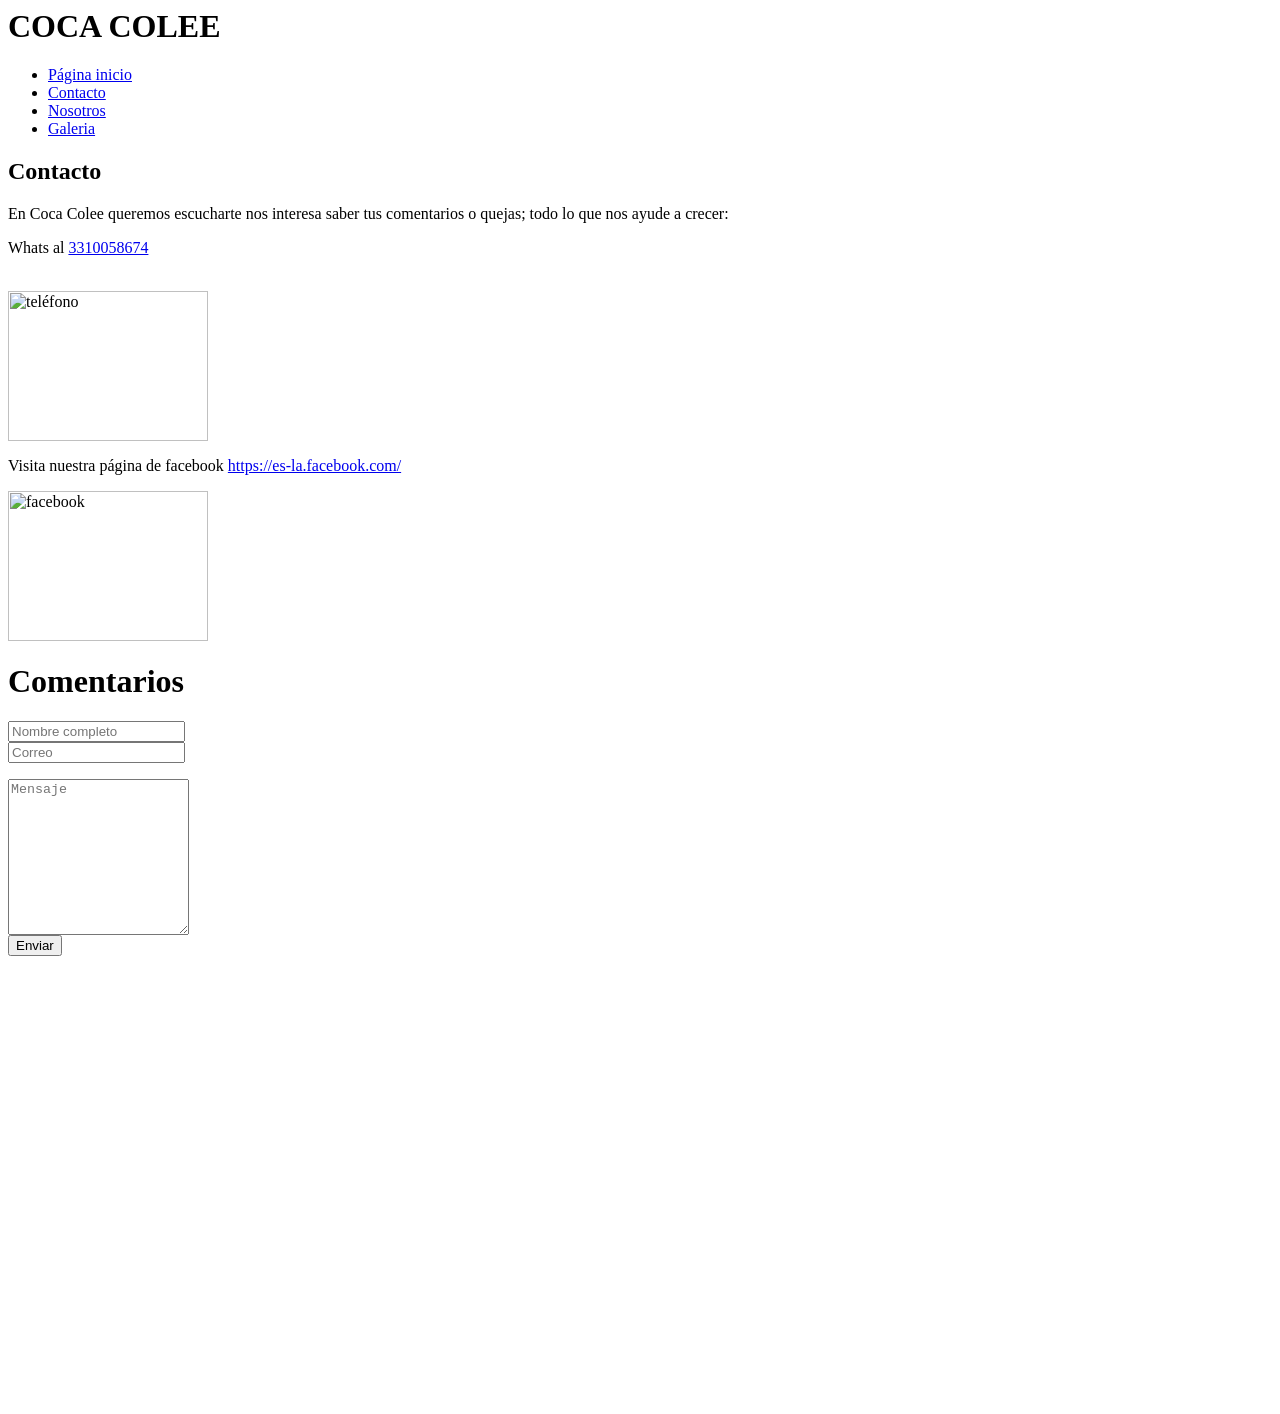
==== Contacto.html @ 1b813171 "Update Contacto.html" ====
<html>
   <head>
      <title>Contacto</title>
      <link rel="stylesheet" href="Estilocontacto.css">
   </head>
   <body>
      <div id="encabezado">
         <h1>COCA COLEE</h1>
         <ul class="navbar">
           <li><a href="index.html">Página inicio</a>
           <li><a href="contacto.html">Contacto</a>
           <li><a href="nosotros.html">Nosotros</a>
           <li><a href="galeria.html">Galeria</a>
         </ul>
      </div>
   <div id="pagina">
    <div id="columna_principal">
    <h2>Contacto</h2>
     <p>En Coca Colee queremos escucharte nos interesa saber tus comentarios o quejas; todo lo que nos ayude a crecer:</p>
     <p>Whats al <a href="https://api.whatsapp.com/send/?phone=%2B5213310058674&text=Hola &type=phone_number&app_absent=0">3310058674 </a></p><br>
       <img src="telefono.png" width="200" height="150" alt="teléfono" />
     <p>Visita nuestra página de facebook <a href="https://es-la.facebook.com/">https://es-la.facebook.com/</a></p>
       <img src="facebook.png" width="200" height="150" alt="facebook" />
     <div class="container">
  	<h1>Comentarios</h1>
  	<form action="https://formsubmit.co/frkp2326i@gmail.com" 



    		<div class="form-group">
      			<div class="form-row">
        			<div class="col">
          				<input type="text" name="name" class="form-control" placeholder="Nombre completo" required>
        			</div>
        			<div class="col">
          				<input type="email" name="email" class="form-control" placeholder="Correo" required>
        			</div>
      			</div>
    		</div>
    		<div class="form-group">
      			<textarea placeholder="Mensaje" class="form-control" name="message" rows="10" required></textarea>
    		</div>
    			<button type="submit" class="btn btn-lg btn-dark btn-block">Enviar</button>
  	</form>
    </div>

 <iframe src="https://www.google.com/maps/embed?pb=!1m18!1m12!1m3!1d3731.980473901509!2d-103.33163332565405!3d20.71101749
 861787!2m3!1f0!2f0!3f0!3m2!1i1024!2i768!4f13.1!3m3!1m2!1s0x8428b1b377eed367%3A0xe0db718c830dbd5d!2sSierra%20de%20Tecu%C3%
 A1n%202165%2C%20San%20El%C3%ADas%2C%2044240%20Guadalajara%2C%20Jal.!5e0!3m2!1ses-419!2smx!4v1780071886074!5m2!1ses-419!2smx"
 width="600" height="450" style="border:0;" allowfullscreen="" loading="lazy" referrerpolicy="no-referrer-when-downgrade"></iframe>
  
  
  </body>
</html>
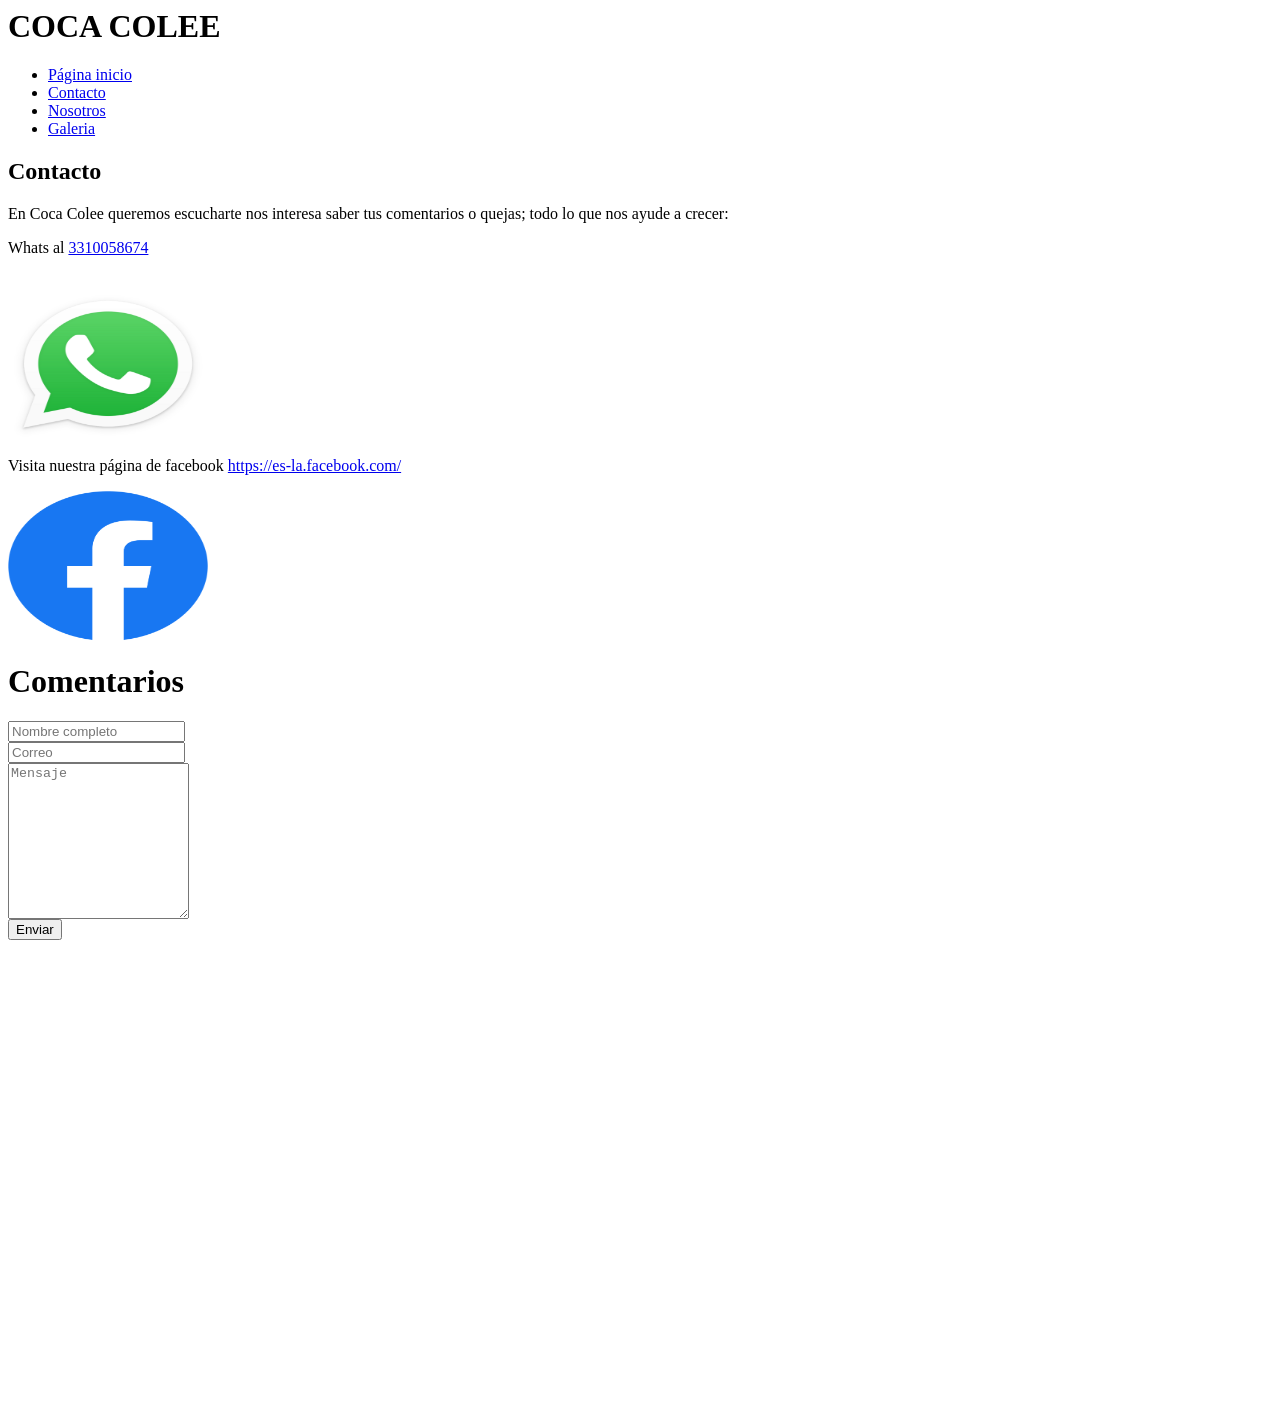
==== commit 206aa9d6: "Update Contacto.html" ====
--- a/Contacto.html
+++ b/Contacto.html
@@ -18,12 +18,12 @@
     <h2>Contacto</h2>
      <p>En Coca Colee queremos escucharte nos interesa saber tus comentarios o quejas; todo lo que nos ayude a crecer:</p>
      <p>Whats al <a href="https://api.whatsapp.com/send/?phone=%2B5213310058674&text=Hola &type=phone_number&app_absent=0">3310058674 </a></p><br>
-       <img src="telefono.png" width="200" height="150" alt="teléfono" />
+       <img src="whats.png" width="200" height="150" alt="teléfono" />
      <p>Visita nuestra página de facebook <a href="https://es-la.facebook.com/">https://es-la.facebook.com/</a></p>
-       <img src="facebook.png" width="200" height="150" alt="facebook" />
+       <img src="face.png" width="200" height="150" alt="facebook" />
      <div class="container">
   	<h1>Comentarios</h1>
-  	<form action="https://formsubmit.co/frkp2326i@gmail.com" 
+  	<form action="https://formsubmit.co/frkp2326i@gmail.com" method="POST">
 
 
 
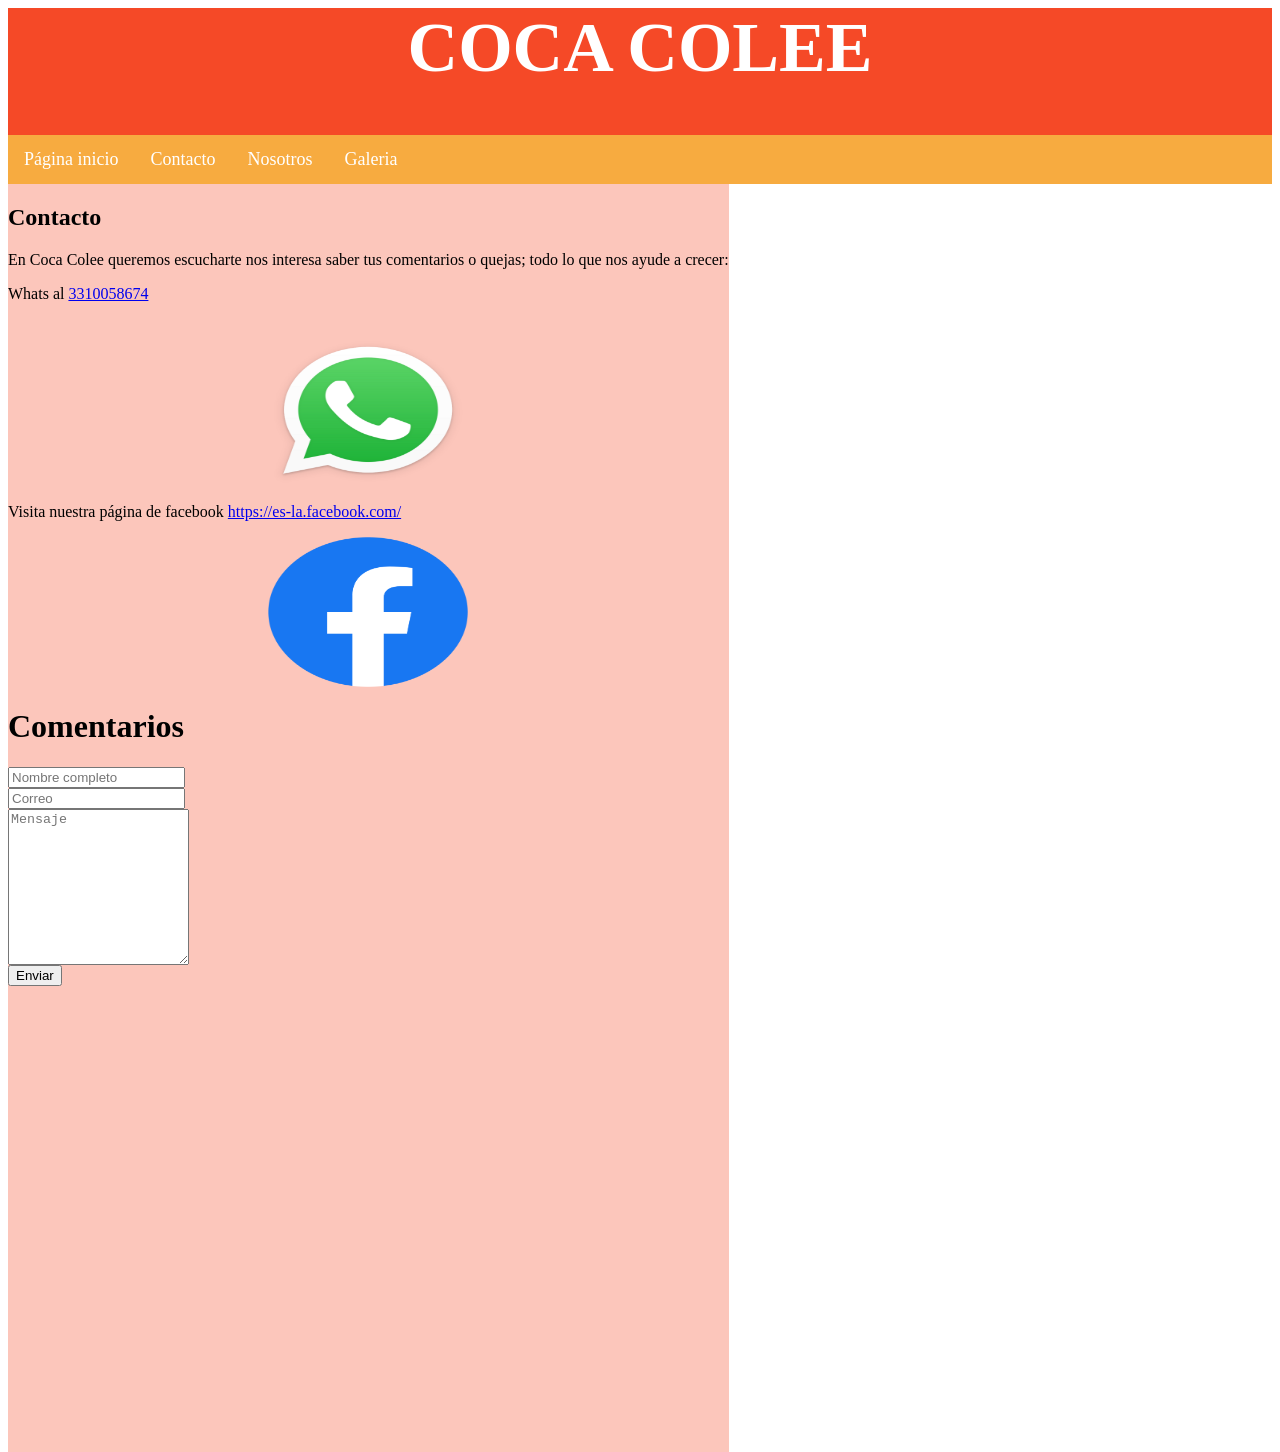
==== commit a7f585bc: "Update Contacto.html" ====
--- a/Contacto.html
+++ b/Contacto.html
@@ -1,7 +1,7 @@
 <html>
    <head>
       <title>Contacto</title>
-      <link rel="stylesheet" href="Estilocontacto.css">
+      <link rel="stylesheet" href="estilocontacto.css">
    </head>
    <body>
       <div id="encabezado">
@@ -23,7 +23,7 @@
        <img src="face.png" width="200" height="150" alt="facebook" />
      <div class="container">
   	<h1>Comentarios</h1>
-  	<form action="https://formsubmit.co/frkp2326i@gmail.com" method="POST">
+  	<form action="https://formsubmit.co/ad72c02198cc2a67319485a9e1556671"method= "POST">
 
 
 
--- a/estilocontacto.css
+++ b/estilocontacto.css
@@ -0,0 +1,57 @@
+html {
+ margin: 0;
+ padding: 0;
+ box-sizing: border-box;
+ }
+
+div#encabezado {
+  background-color: #F54927;
+  text-align: center;
+  font-size: 35px;
+  color: white;
+  height: auto;
+}
+
+div#columna_principal{
+ float: left;
+ background-color: #FCC6BB; 
+}
+
+.navbar {
+        margin: 0 px;
+        padding: 0 px;
+        text-align: left;
+        font-size: 18px;
+        list-style-type:none;
+        height: auto;
+        background-color: #F7AB40;
+        }
+ul {
+  list-style-type: none;
+  margin: 0;
+  padding: 0;
+  overflow: hidden;
+
+}
+
+ul li {
+  float: left;
+}
+
+ul li a {
+  display: block;
+  color: white;
+  text-align: center;
+  padding: 14px 16px;
+  text-decoration: none;
+}
+
+ul li a:hover {
+  background-color: #F0291A;
+}
+
+
+img {
+  display: block;
+  margin: 0 auto;
+}
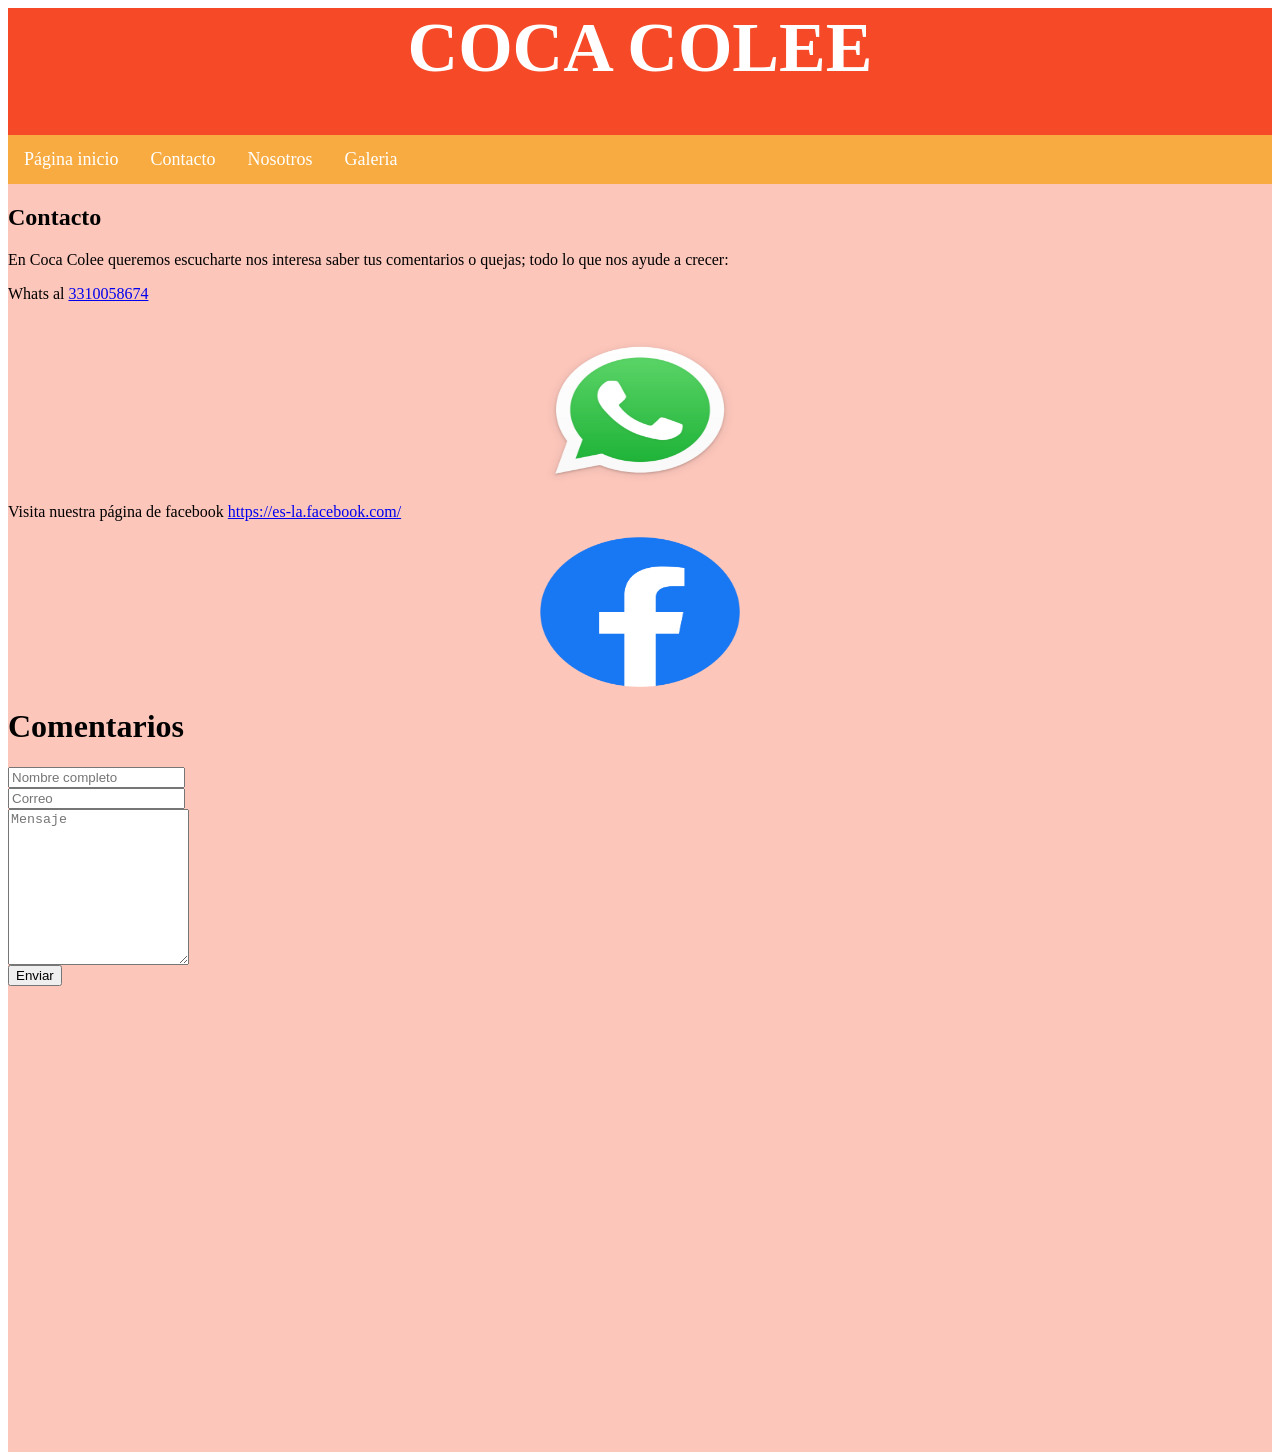
==== commit fd3859c8: "Update Contacto.html" ====
--- a/Contacto.html
+++ b/Contacto.html
@@ -8,9 +8,9 @@
          <h1>COCA COLEE</h1>
          <ul class="navbar">
            <li><a href="index.html">Página inicio</a>
-           <li><a href="contacto.html">Contacto</a>
+           <li><a href="Contacto.html">Contacto</a>
            <li><a href="nosotros.html">Nosotros</a>
-           <li><a href="galeria.html">Galeria</a>
+           <li><a href="Galeria.html">Galeria</a>
          </ul>
       </div>
    <div id="pagina">
--- a/estilocontacto.css
+++ b/estilocontacto.css
@@ -14,6 +14,7 @@
 
 div#columna_principal{
  float: left;
+ width: 100%;
  background-color: #FCC6BB; 
 }
 
